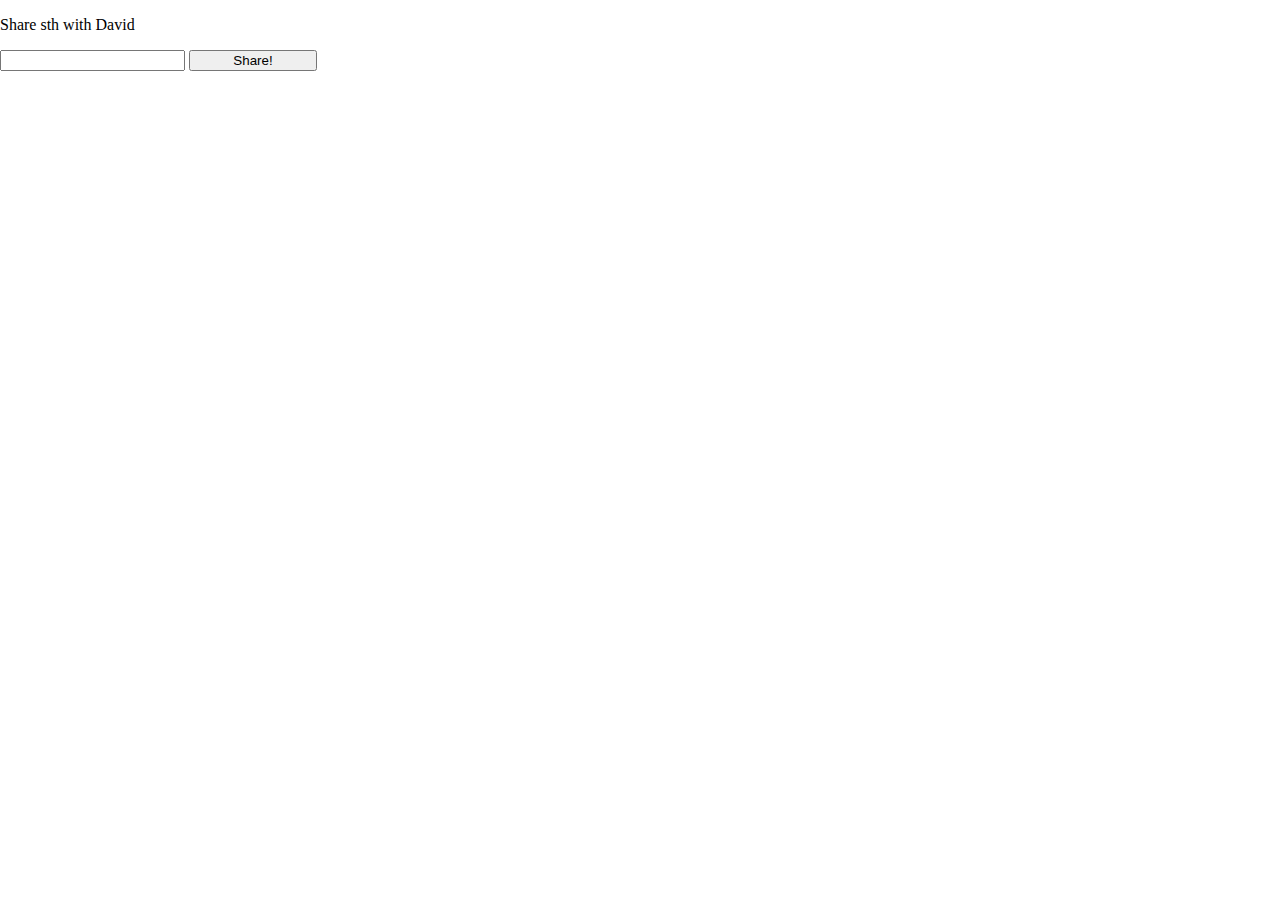
==== conniePage.html @ d0767101 "Added files via upload" ====
<!DOCTYPE html>
<html>
<head>
	<!-- <script src='https://ajax.googleapis.com/ajax/libs/jquery/1.11.1/jquery.min.js'></script> -->
	<link rel="stylesheet" href="https://maxcdn.bootstrapcdn.com/bootstrap/3.3.6/css/bootstrap.min.css" integrity="sha384-1q8mTJOASx8j1Au+a5WDVnPi2lkFfwwEAa8hDDdjZlpLegxhjVME1fgjWPGmkzs7" crossorigin="anonymous">
	<link rel="stylesheet" href="index.css">
	<script src='https://cdn.firebase.com/js/client/2.2.1/firebase.js'></script>
	
</head>
<body>
	<p>Share sth with David</p>
	<div class="shareForm">
		<input type="text" id="shareUrl">
		<button id="shareBtn" class="btn btn-primary">
			<span>Share!</span>
		</button>
	</div>
	<div id="url-view-area" style="display:none">
		<ul id="url-list" style="list-style-type:none">
		</ul>
	</div>
	<script src='index.js'></script>
	<script>
		// var btnConnie = document.getElementsByClassName('btn-connie');
		var $els = captureEl();
		var $input = $els.input;
		var $form = $els.form;
		var $shareBtn = $els.shareBtn;
	
		$shareBtn.addEventListener('click', function() {
			var inputText = $input.value;
			console.log($input.value);
			if (!inputText) {
				alert("Please enter a valid link");
			} else if (!isValidUrl(inputText)){
				alert("Please enter a format valid link");
			} else {
				var davidDB = new Firebase("https://blinding-fire-4757.firebaseio.com/David");
				davidDB.push({
					// title: "Hello World II!",
				  	url: inputText,
		  	// 		location: {
		   //  			city: "San Francisco",
		   //  			state: "California",
		   //  			zip: 94103
		  	// 		}
				});
			}
		});

		var hasData = false;
		var $urlArea=  document.getElementById('url-view-area');

		var connieDB = new Firebase("https://blinding-fire-4757.firebaseio.com/Connie");

		connieDB.on('child_added', function(snapshot) {
			var message = snapshot.val();
			console.log(message.url);
			if (!hasData && message) {
				hasData = true;
				$urlArea.style.display = 'block';
			}
			appendList(message.url);
			
		});

		var $urlList= document.getElementById('url-list')
		function appendList(url) {
			var list = document.createElement('li');
			var anchor = document.createElement('a');
			var t = document.createTextNode(url);
			anchor.appendChild(t);
			anchor.href = url;
			anchor.target = "_blank";
			list.appendChild(anchor);
			$urlList.appendChild(list);
		}

	</script>
</body>

</html>
---- index.css ----
html, body {
	margin: 0;
}

.identity-group {
}

.btn {
	width: 10%;
}

.btn-david a {
	text-decoration: none;
}
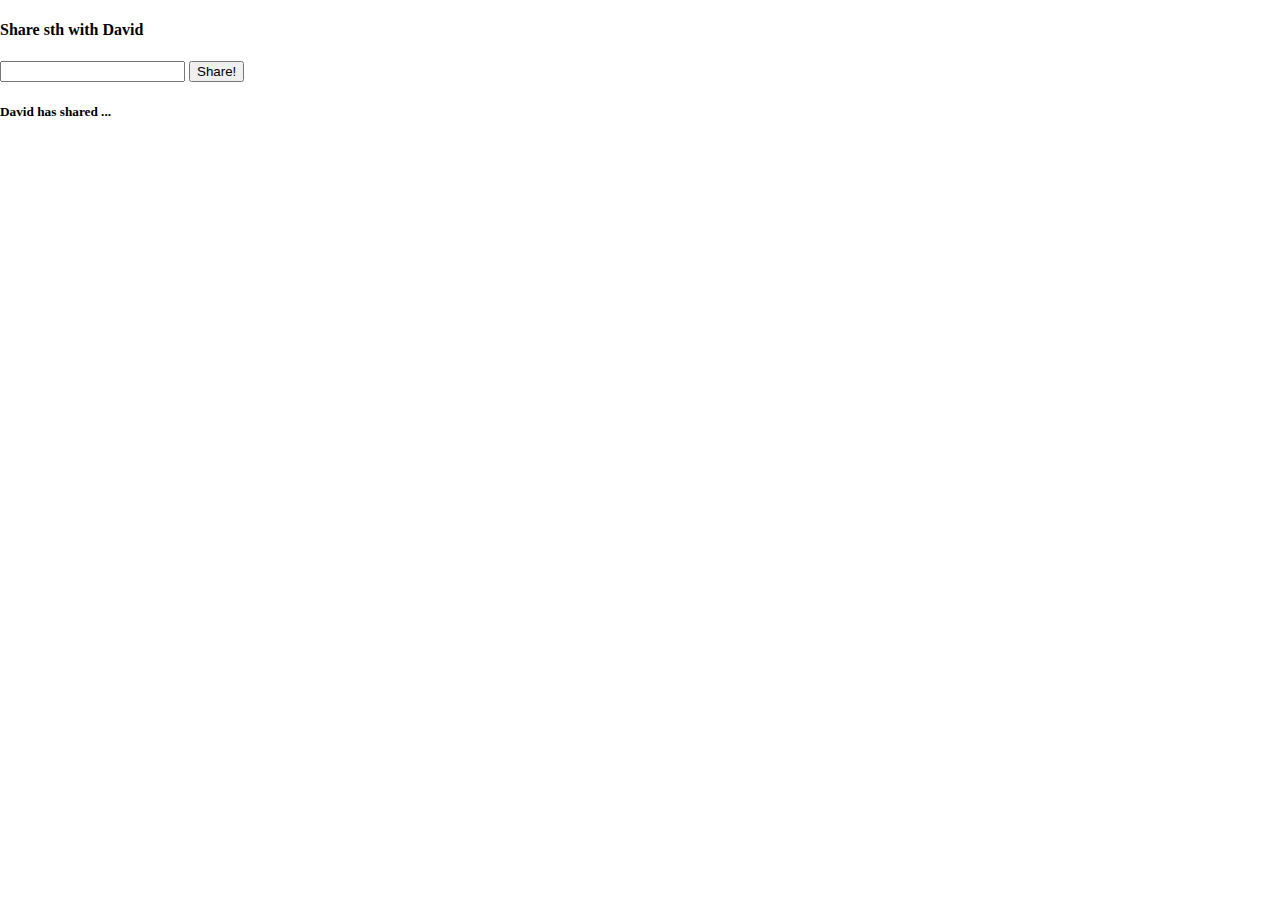
==== commit 19675cf1: "minor fix" ====
--- a/conniePage.html
+++ b/conniePage.html
@@ -8,13 +8,14 @@
 	
 </head>
 <body>
-	<p>Share sth with David</p>
+	<h4>Share sth with David</h4>
 	<div class="shareForm">
 		<input type="text" id="shareUrl">
 		<button id="shareBtn" class="btn btn-primary">
 			<span>Share!</span>
 		</button>
 	</div>
+	<h5>David has shared ...</h5>
 	<div id="url-view-area" style="display:none">
 		<ul id="url-list" style="list-style-type:none">
 		</ul>
--- a/index.css
+++ b/index.css
@@ -2,12 +2,20 @@
 	margin: 0;
 }
 
-.identity-group {
+.btn-david, .btn-connie {
+	display: inline-block;
 }
 
-.btn {
+
+
+.identity-group {
+	text-align: center;
+	margin-top: 20%;
+}
+
+/*.btn {
 	width: 10%;
-}
+}*/
 
 .btn-david a {
 	text-decoration: none;
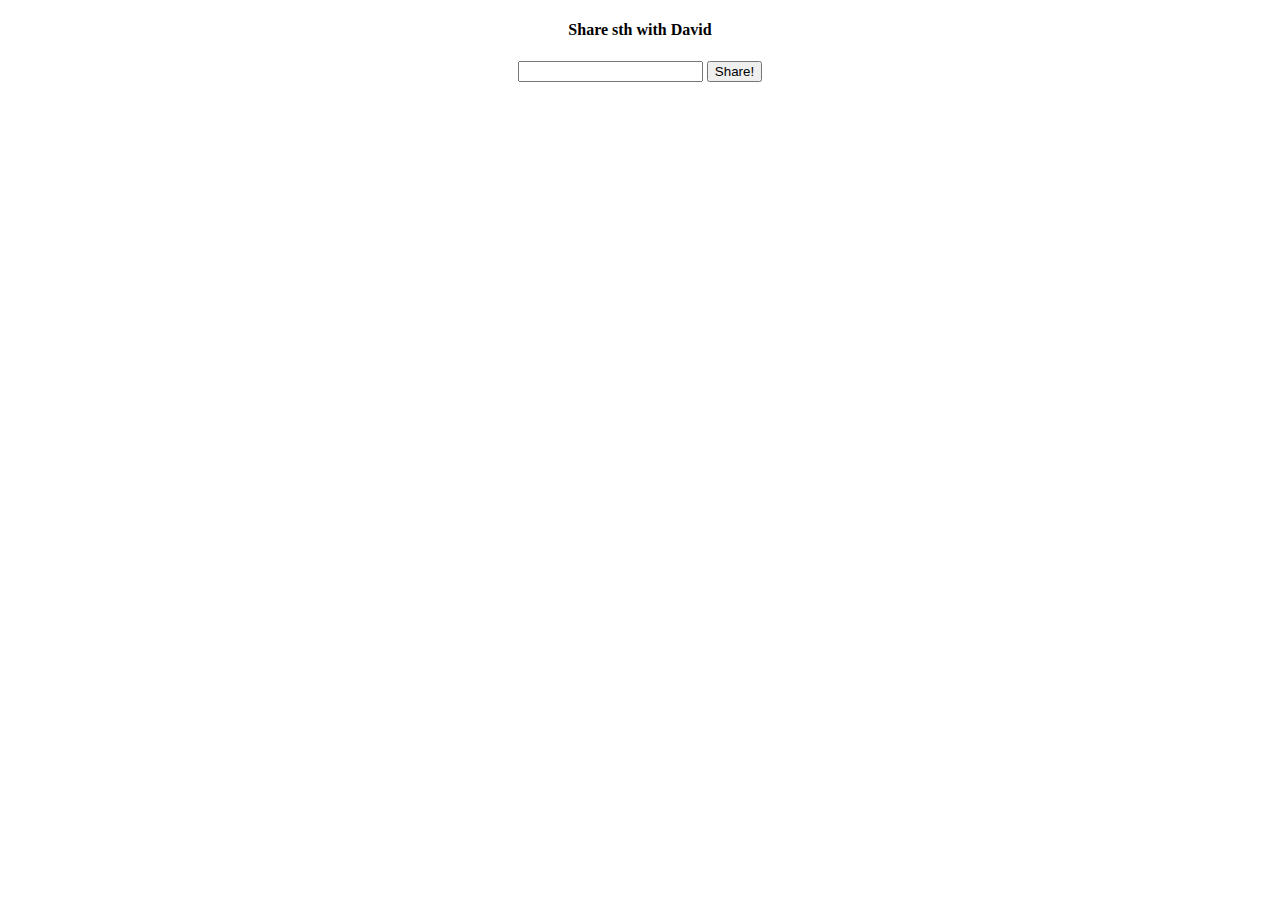
==== commit bd84e0cf: "minor fix" ====
--- a/conniePage.html
+++ b/conniePage.html
@@ -8,15 +8,15 @@
 	
 </head>
 <body>
-	<h4>Share sth with David</h4>
 	<div class="shareForm">
+		<h4>Share sth with David</h4>
 		<input type="text" id="shareUrl">
 		<button id="shareBtn" class="btn btn-primary">
 			<span>Share!</span>
 		</button>
 	</div>
-	<h5>David has shared ...</h5>
 	<div id="url-view-area" style="display:none">
+		<h5>David has shared ...</h5>
 		<ul id="url-list" style="list-style-type:none">
 		</ul>
 	</div>
@@ -60,6 +60,8 @@
 			if (!hasData && message) {
 				hasData = true;
 				$urlArea.style.display = 'block';
+				$urlArea.style.textAlign = 'center';
+				$urlArea.style.marginTop = '8em';
 			}
 			appendList(message.url);
 			
--- a/index.css
+++ b/index.css
@@ -19,4 +19,8 @@
 
 .btn-david a {
 	text-decoration: none;
+}
+
+.shareForm {
+	text-align: center;
 }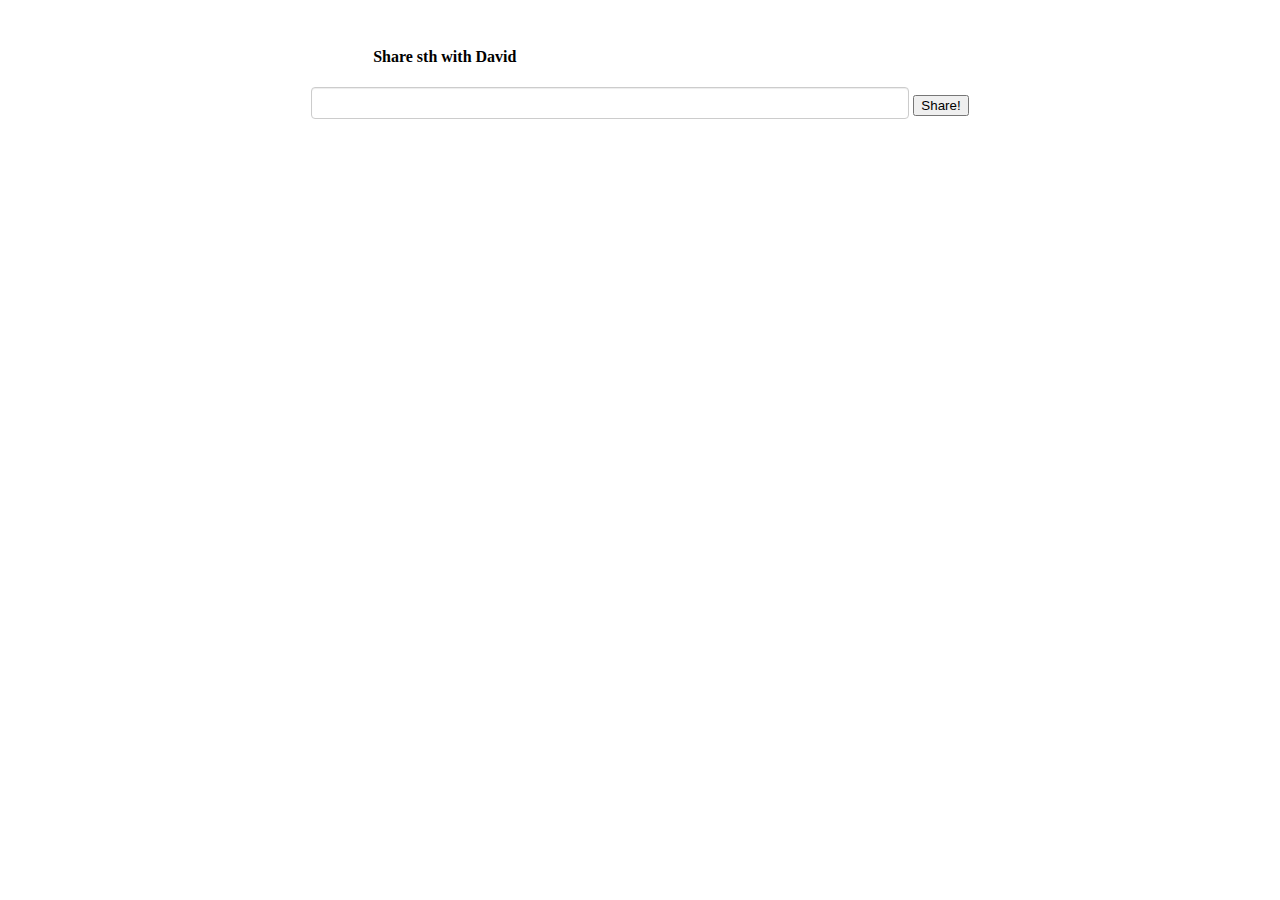
==== commit 7c8910e3: "upload to master" ====
--- a/conniePage.html
+++ b/conniePage.html
@@ -8,8 +8,17 @@
 	
 </head>
 <body>
+	<div id="alert-area">
+		<div id="empty-input-alert" class="alert alert-warning alert-dismissible" role="alert">
+	  		<strong>Yo!</strong> You haven't entered anything!
+		</div>
+		<div id="wrong-input-alert" class="alert alert-danger" role="alert">
+	  		<span class="sr-only">Error:</span>
+			<strong>Hey!</strong> You have to enter a valid url address
+		</div>
+	</div>
 	<div class="shareForm">
-		<h4>Share sth with David</h4>
+		<h4 class="shareForm-title">Share sth with David</h4>
 		<input type="text" id="shareUrl">
 		<button id="shareBtn" class="btn btn-primary">
 			<span>Share!</span>
@@ -27,15 +36,25 @@
 		var $input = $els.input;
 		var $form = $els.form;
 		var $shareBtn = $els.shareBtn;
-	
+		
 		$shareBtn.addEventListener('click', function() {
 			var inputText = $input.value;
-			console.log($input.value);
+			var $emptyAlert = document.getElementById('empty-input-alert');
+			var $wrongAlert = document.getElementById('wrong-input-alert');
 			if (!inputText) {
-				alert("Please enter a valid link");
+				if ($wrongAlert.style.display == 'block') {
+					$wrongAlert.style.display = 'none';
+				}
+				$emptyAlert.style.display = 'block';
+				// alert("Please enter a valid link");
 			} else if (!isValidUrl(inputText)){
-				alert("Please enter a format valid link");
+				if ($emptyAlert.style.display == 'block') {
+					$emptyAlert.style.display = 'none';
+				}
+				$wrongAlert.style.display = 'block';
+				// alert("Please enter a format valid link");
 			} else {
+
 				var davidDB = new Firebase("https://blinding-fire-4757.firebaseio.com/David");
 				davidDB.push({
 					// title: "Hello World II!",
@@ -46,7 +65,16 @@
 		   //  			zip: 94103
 		  	// 		}
 				});
+				reset($input);
+				
+				if ($emptyAlert.style.display == 'block') {
+					$emptyAlert.style.display = 'none';
+				} else if ($wrongAlert.style.display == 'block') {
+					$wrongAlert.style.display = 'none';
+				}
+				
 			}
+			console.log(hasOneAlert);
 		});
 
 		var hasData = false;
--- a/index.css
+++ b/index.css
@@ -1,5 +1,40 @@
-html, body {
+html {
 	margin: 0;
+}
+
+body {
+	margin: 3em;
+}
+
+.shareForm-title {
+	width: 50%;
+	padding-left: 6.3em;
+}
+
+#shareUrl {
+	width: 50%;
+	/*height: 34px;*/
+	font-size: 20px;
+	line-height: 1.4;
+	color: #555;
+	background-color: #fff;
+	background-image: none;
+	border: 1px solid #ccc;
+	border-radius: 4px;
+	box-shadow: inset 0 1px 1px rgba(0,0,0, .075);
+	transition: border-color ease-in-out .15s box-shadow ease-in-out .15s;
+
+}
+
+#shareBtn {
+	margin-top: -6px;
+}
+
+#wrong-input-alert,
+#empty-input-alert {
+	width: 50%;
+	margin-left: 22%;
+	display: none;
 }
 
 .btn-david, .btn-connie {
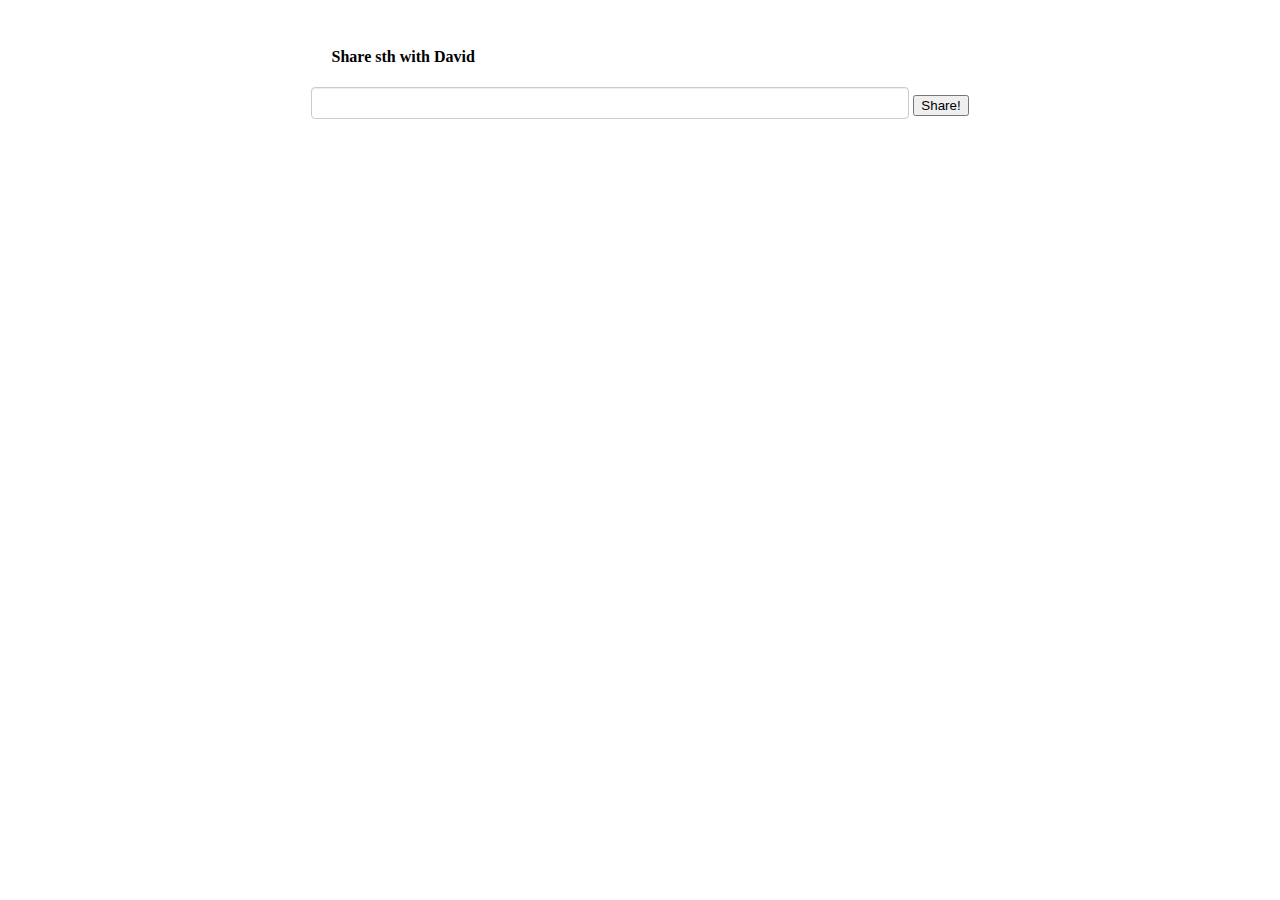
==== commit 4ec25ec0: "encapsulated functions in indexjs" ====
--- a/conniePage.html
+++ b/conniePage.html
@@ -25,87 +25,16 @@
 		</button>
 	</div>
 	<div id="url-view-area" style="display:none">
-		<h5>David has shared ...</h5>
+		<h5>See what David as shared on your board ...</h5>
 		<ul id="url-list" style="list-style-type:none">
 		</ul>
 	</div>
 	<script src='index.js'></script>
 	<script>
 		// var btnConnie = document.getElementsByClassName('btn-connie');
-		var $els = captureEl();
-		var $input = $els.input;
-		var $form = $els.form;
-		var $shareBtn = $els.shareBtn;
-		
-		$shareBtn.addEventListener('click', function() {
-			var inputText = $input.value;
-			var $emptyAlert = document.getElementById('empty-input-alert');
-			var $wrongAlert = document.getElementById('wrong-input-alert');
-			if (!inputText) {
-				if ($wrongAlert.style.display == 'block') {
-					$wrongAlert.style.display = 'none';
-				}
-				$emptyAlert.style.display = 'block';
-				// alert("Please enter a valid link");
-			} else if (!isValidUrl(inputText)){
-				if ($emptyAlert.style.display == 'block') {
-					$emptyAlert.style.display = 'none';
-				}
-				$wrongAlert.style.display = 'block';
-				// alert("Please enter a format valid link");
-			} else {
-
-				var davidDB = new Firebase("https://blinding-fire-4757.firebaseio.com/David");
-				davidDB.push({
-					// title: "Hello World II!",
-				  	url: inputText,
-		  	// 		location: {
-		   //  			city: "San Francisco",
-		   //  			state: "California",
-		   //  			zip: 94103
-		  	// 		}
-				});
-				reset($input);
-				
-				if ($emptyAlert.style.display == 'block') {
-					$emptyAlert.style.display = 'none';
-				} else if ($wrongAlert.style.display == 'block') {
-					$wrongAlert.style.display = 'none';
-				}
-				
-			}
-			console.log(hasOneAlert);
-		});
-
-		var hasData = false;
-		var $urlArea=  document.getElementById('url-view-area');
-
-		var connieDB = new Firebase("https://blinding-fire-4757.firebaseio.com/Connie");
-
-		connieDB.on('child_added', function(snapshot) {
-			var message = snapshot.val();
-			console.log(message.url);
-			if (!hasData && message) {
-				hasData = true;
-				$urlArea.style.display = 'block';
-				$urlArea.style.textAlign = 'center';
-				$urlArea.style.marginTop = '8em';
-			}
-			appendList(message.url);
-			
-		});
-
-		var $urlList= document.getElementById('url-list')
-		function appendList(url) {
-			var list = document.createElement('li');
-			var anchor = document.createElement('a');
-			var t = document.createTextNode(url);
-			anchor.appendChild(t);
-			anchor.href = url;
-			anchor.target = "_blank";
-			list.appendChild(anchor);
-			$urlList.appendChild(list);
-		}
+		bindEventListenerOnShareBtn();
+		displaySharedContent();
+		addKeyboardEventListner();
 
 	</script>
 </body>
--- a/index.css
+++ b/index.css
@@ -7,14 +7,15 @@
 }
 
 .shareForm-title {
-	width: 50%;
-	padding-left: 6.3em;
+	width: 60%;
+	/*padding-left: 10%;*/
 }
 
 #shareUrl {
 	width: 50%;
 	/*height: 34px;*/
 	font-size: 20px;
+	font-family: Georgia;
 	line-height: 1.4;
 	color: #555;
 	background-color: #fff;
